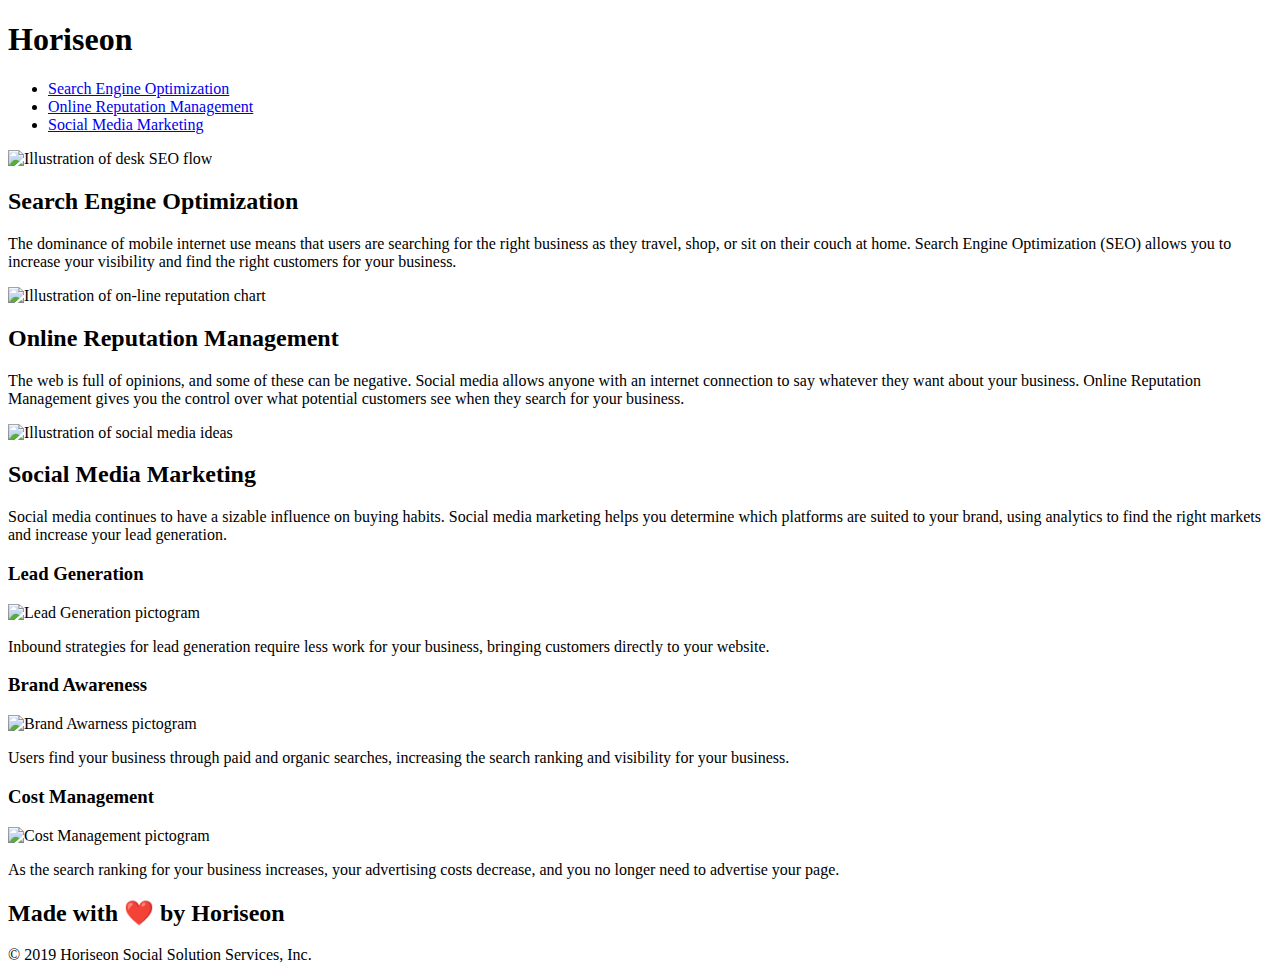
==== index.html @ 5e64fba0 "Rename Develop/index.html to index.html" ====
<!DOCTYPE html>
<html lang="en-us">

<head>
    <meta charset="UTF-8">
    <meta name="viewport" content="width=device-width, initial-scale=1.0">
    <link rel="stylesheet" href="./assets/css/style.css">
    <title>Horiseon SEO, ORM, Social Media Marketing</title>
</head>

<body>
    <header class="header">
        <h1>Hori<span class="seo">seo</span>n</h1>
        <nav>
            <ul>
                <li><a href="#search-engine-optimization">Search Engine Optimization</a></li>
                <li><a href="#online-reputation-management">Online Reputation Management</a></li>
                <li><a href="#social-media-marketing">Social Media Marketing</a></li>
            </ul>
        </nav>
    </header>

    <div class="hero" alt="Team working and analysis"></div>
    <main class="content">
        <article id="search-engine-optimization" class="search-engine-optimization"> <!-- Fixed link-->
            <img src="./assets/images/search-engine-optimization.jpg" alt="Illustration of desk SEO flow" class="float-left"/>
            <h2>Search Engine Optimization</h2>
            <p>The dominance of mobile internet use means that users are searching for the right
                business as they travel, shop, or sit on their couch at home. 
                Search Engine Optimization (SEO) allows you to increase your visibility
                and find the right customers for your business.
            </p>
        </article>

        <article id="online-reputation-management" class="online-reputation-management">
            <img src="./assets/images/online-reputation-management.jpg" alt="Illustration of on-line reputation chart" class="float-right"/>
            <h2>Online Reputation Management</h2>
            <p>The web is full of opinions, and some of these can be negative. Social media allows
                anyone with an internet connection to say whatever they want about your business. 
                Online Reputation Management gives you the control over what potential customers
                 see when they search for your business.
            </p>
        </article>

        <article id="social-media-marketing" class="social-media-marketing">
            <img src="./assets/images/social-media-marketing.jpg" alt="Illustration of social media ideas" class="float-left"/>
            <h2>Social Media Marketing</h2>
            <p>Social media continues to have a sizable influence on buying habits. 
               Social media marketing helps you determine which platforms are suited
               to your brand, using analytics to find the right markets and increase
                your lead generation.
            </p>
        </article>
        </main>
    
    <section class="benefits">
        <aside class="benefit-lead">
            <h3>Lead Generation</h3>
            <img src="./assets/images/lead-generation.png" alt="Lead Generation pictogram"/>
            <p>Inbound strategies for lead generation require less work for your business,
                 bringing customers directly to your website.
            </p>
        </aside>
        <aside class="benefit-brand">
            <h3>Brand Awareness</h3>
            <img src="./assets/images/brand-awareness.png" alt="Brand Awarness pictogram"/>
            <p>Users find your business through paid and organic searches, increasing the
                 search ranking and visibility for your business.
            </p>
        </aside>
        <aside class="benefit-cost">
            <h3>Cost Management</h3>
            <img src="./assets/images/cost-management.png" alt="Cost Management pictogram"/>
            <p>As the search ranking for your business increases, your advertising costs
                 decrease, and you no longer need to advertise your page.
            </p>
        </aside>
    </section>

    <footer class="footer">
        <h2>Made with ❤️️ by Horiseon</h2>
        <p>&copy; 2019 Horiseon Social Solution Services, Inc.</p>
    </footer>
</body>
</html>
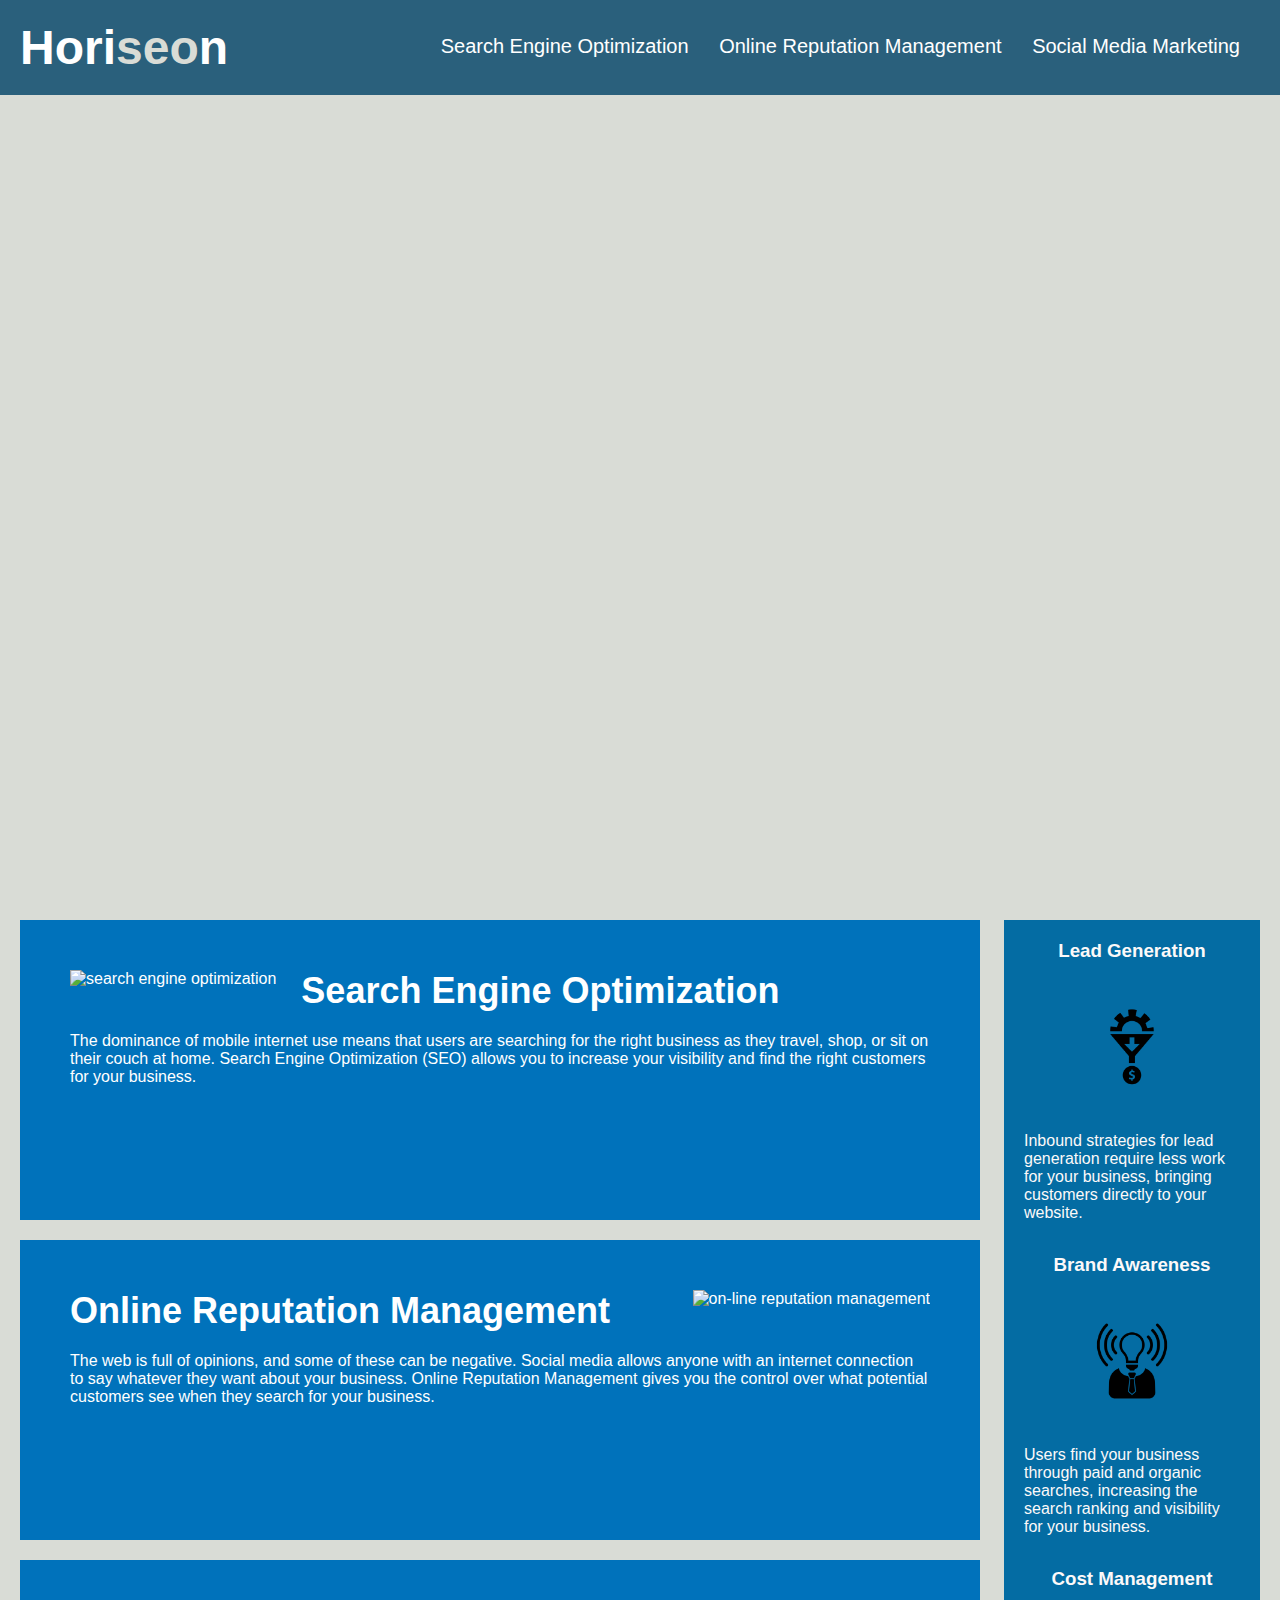
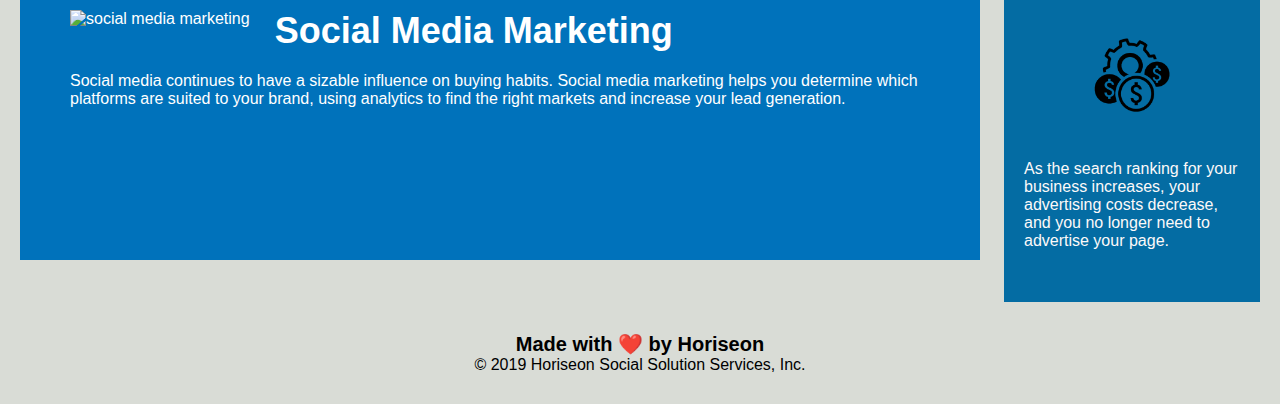
==== commit 89f01062: "accessibility alt image changes" ====
--- a/index.html
+++ b/index.html
@@ -23,7 +23,7 @@
     <div class="hero" alt="Team working and analysis"></div>
     <main class="content">
         <article id="search-engine-optimization" class="search-engine-optimization"> <!-- Fixed link-->
-            <img src="./assets/images/search-engine-optimization.jpg" alt="Illustration of desk SEO flow" class="float-left"/>
+            <img src="./assets/images/search-engine-optimization.jpg" alt="search engine optimization" class="float-left"/>
             <h2>Search Engine Optimization</h2>
             <p>The dominance of mobile internet use means that users are searching for the right
                 business as they travel, shop, or sit on their couch at home. 
@@ -33,7 +33,7 @@
         </article>
 
         <article id="online-reputation-management" class="online-reputation-management">
-            <img src="./assets/images/online-reputation-management.jpg" alt="Illustration of on-line reputation chart" class="float-right"/>
+            <img src="./assets/images/online-reputation-management.jpg" alt="on-line reputation management" class="float-right"/>
             <h2>Online Reputation Management</h2>
             <p>The web is full of opinions, and some of these can be negative. Social media allows
                 anyone with an internet connection to say whatever they want about your business. 
@@ -43,7 +43,7 @@
         </article>
 
         <article id="social-media-marketing" class="social-media-marketing">
-            <img src="./assets/images/social-media-marketing.jpg" alt="Illustration of social media ideas" class="float-left"/>
+            <img src="./assets/images/social-media-marketing.jpg" alt="social media marketing" class="float-left"/>
             <h2>Social Media Marketing</h2>
             <p>Social media continues to have a sizable influence on buying habits. 
                Social media marketing helps you determine which platforms are suited
--- a/assets/css/style.css
+++ b/assets/css/style.css
@@ -0,0 +1,154 @@
+* {
+    box-sizing: border-box;
+    padding: 0;
+    margin: 0;
+}
+
+body {
+    background-color: #d9dcd6;
+}
+
+.header {
+    padding: 20px;
+    font-family: 'Trebuchet MS', 'Lucida Sans Unicode', 'Lucida Grande', 'Lucida Sans', Arial, sans-serif;
+    background-color: #2a607c;
+    color: #ffffff;
+}
+
+.header h1 {
+    display: inline-block;
+    font-size: 48px;
+}
+
+.header h1 .seo {
+    color: #d9dcd6;
+}
+
+.header nav {
+    padding-top: 15px;
+    margin-right: 20px;
+    float: right;
+    font-family: 'Gill Sans', 'Gill Sans MT', Calibri, 'Trebuchet MS', sans-serif;
+    font-size: 20px;
+}
+
+.header nav ul {
+    list-style-type: none;
+    display: inline-block;
+    margin-left: 25px;
+}
+
+.header ul li {
+    display: inline-block;
+    margin-left: 25px;
+}
+
+a {
+    color: #ffffff;
+    text-decoration: none;
+}
+
+p {
+    font-size: 16px;
+}
+
+.hero {
+    height: 800px;
+    width: 100%;
+    margin-bottom: 25px;
+    background-image: url("../images/digital-marketing-meeting.jpg");
+    background-size: cover;
+    background-position: center;
+}
+
+.float-left {
+    float: left;
+    margin-right: 25px;
+}
+
+.float-right {
+    float: right;
+    margin-left: 25px;
+}
+
+.content {
+    width: 75%;
+    display: inline-block;
+    margin-left: 20px;
+}
+
+.benefits {
+    margin-right: 20px;
+    padding: 20px;
+    clear: both;
+    float: right;
+    width: 20%;
+    height: 100%;
+    font-family: 'Gill Sans', 'Gill Sans MT', Calibri, 'Trebuchet MS', sans-serif;
+    background-color: #046ca3;
+}
+
+.benefit-lead,
+.benefit-brand,
+.benefit-cost {
+    margin-bottom: 32px;
+    color: #fcf9f9;
+    }
+
+.benefit-lead h3,
+.benefit-brand h3,
+.benefit-cost h3 {
+    margin-bottom: 10px;
+    text-align: center;
+}
+
+.aside p {
+    color: #fcf9f9;
+}
+
+
+
+
+
+.benefit-lead img,
+.benefit-brand img,
+.benefit-cost img {
+    display: block;
+    margin: 10px auto;
+    max-width: 150px;
+}
+
+.search-engine-optimization,
+.online-reputation-management,
+.social-media-marketing {
+    margin-bottom: 20px;
+    padding: 50px;
+    height: 300px;
+    font-family: 'Gill Sans', 'Gill Sans MT', Calibri, 'Trebuchet MS', sans-serif;
+    background-color: #0072bb;
+    color: #ffffff;
+}
+
+.search-engine-optimization img,
+.online-reputation-management img,
+.social-media-marketing img {
+    max-height: 200px;
+}
+
+.search-engine-optimization h2,
+.online-reputation-management h2,
+.social-media-marketing h2 {
+    margin-bottom: 20px;
+    font-size: 36px;
+}
+
+.footer {
+    padding: 30px;
+    clear: both;
+    font-family: 'Trebuchet MS', 'Lucida Sans Unicode', 'Lucida Grande', 'Lucida Sans', Arial, sans-serif;
+    text-align: center;
+}
+
+.footer h2 {
+    font-size: 20px;
+}
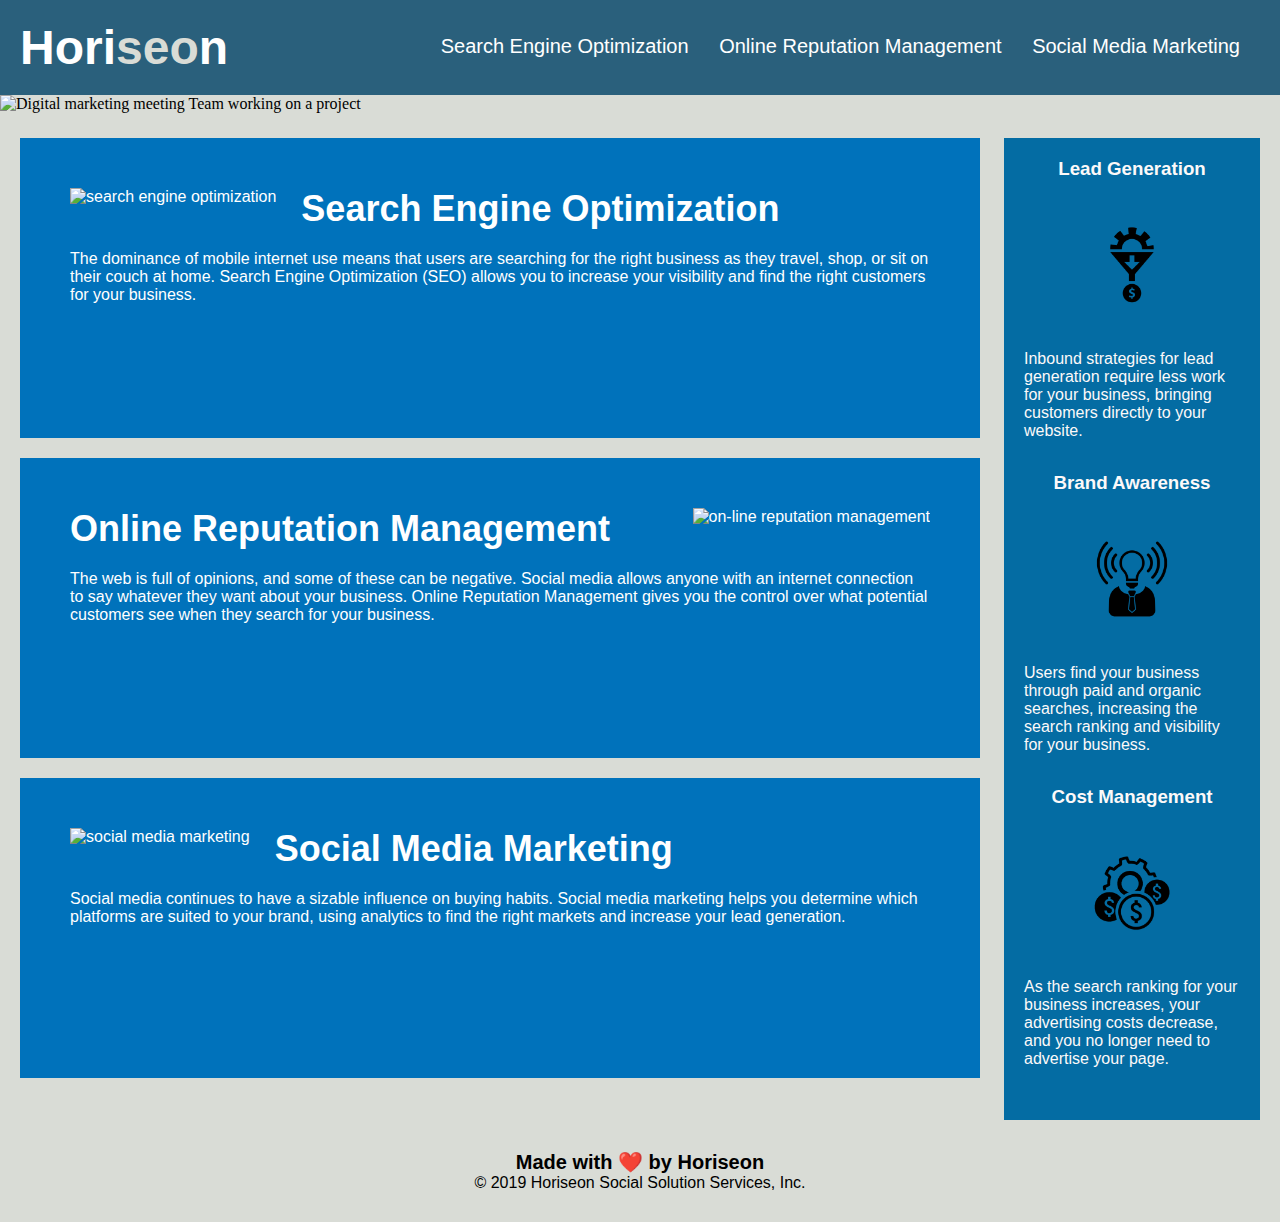
==== commit 492f1c16: "Update index.html" ====
--- a/index.html
+++ b/index.html
@@ -20,7 +20,9 @@
         </nav>
     </header>
 
-    <div class="hero" alt="Team working and analysis"></div>
+    <div>
+        <img src="./assets/images/digital-marketing-meeting.jpg"  alt="Digital marketing meeting Team working on a project" class="hero"/>
+    </div>
     <main class="content">
         <article id="search-engine-optimization" class="search-engine-optimization"> <!-- Fixed link-->
             <img src="./assets/images/search-engine-optimization.jpg" alt="search engine optimization" class="float-left"/>
